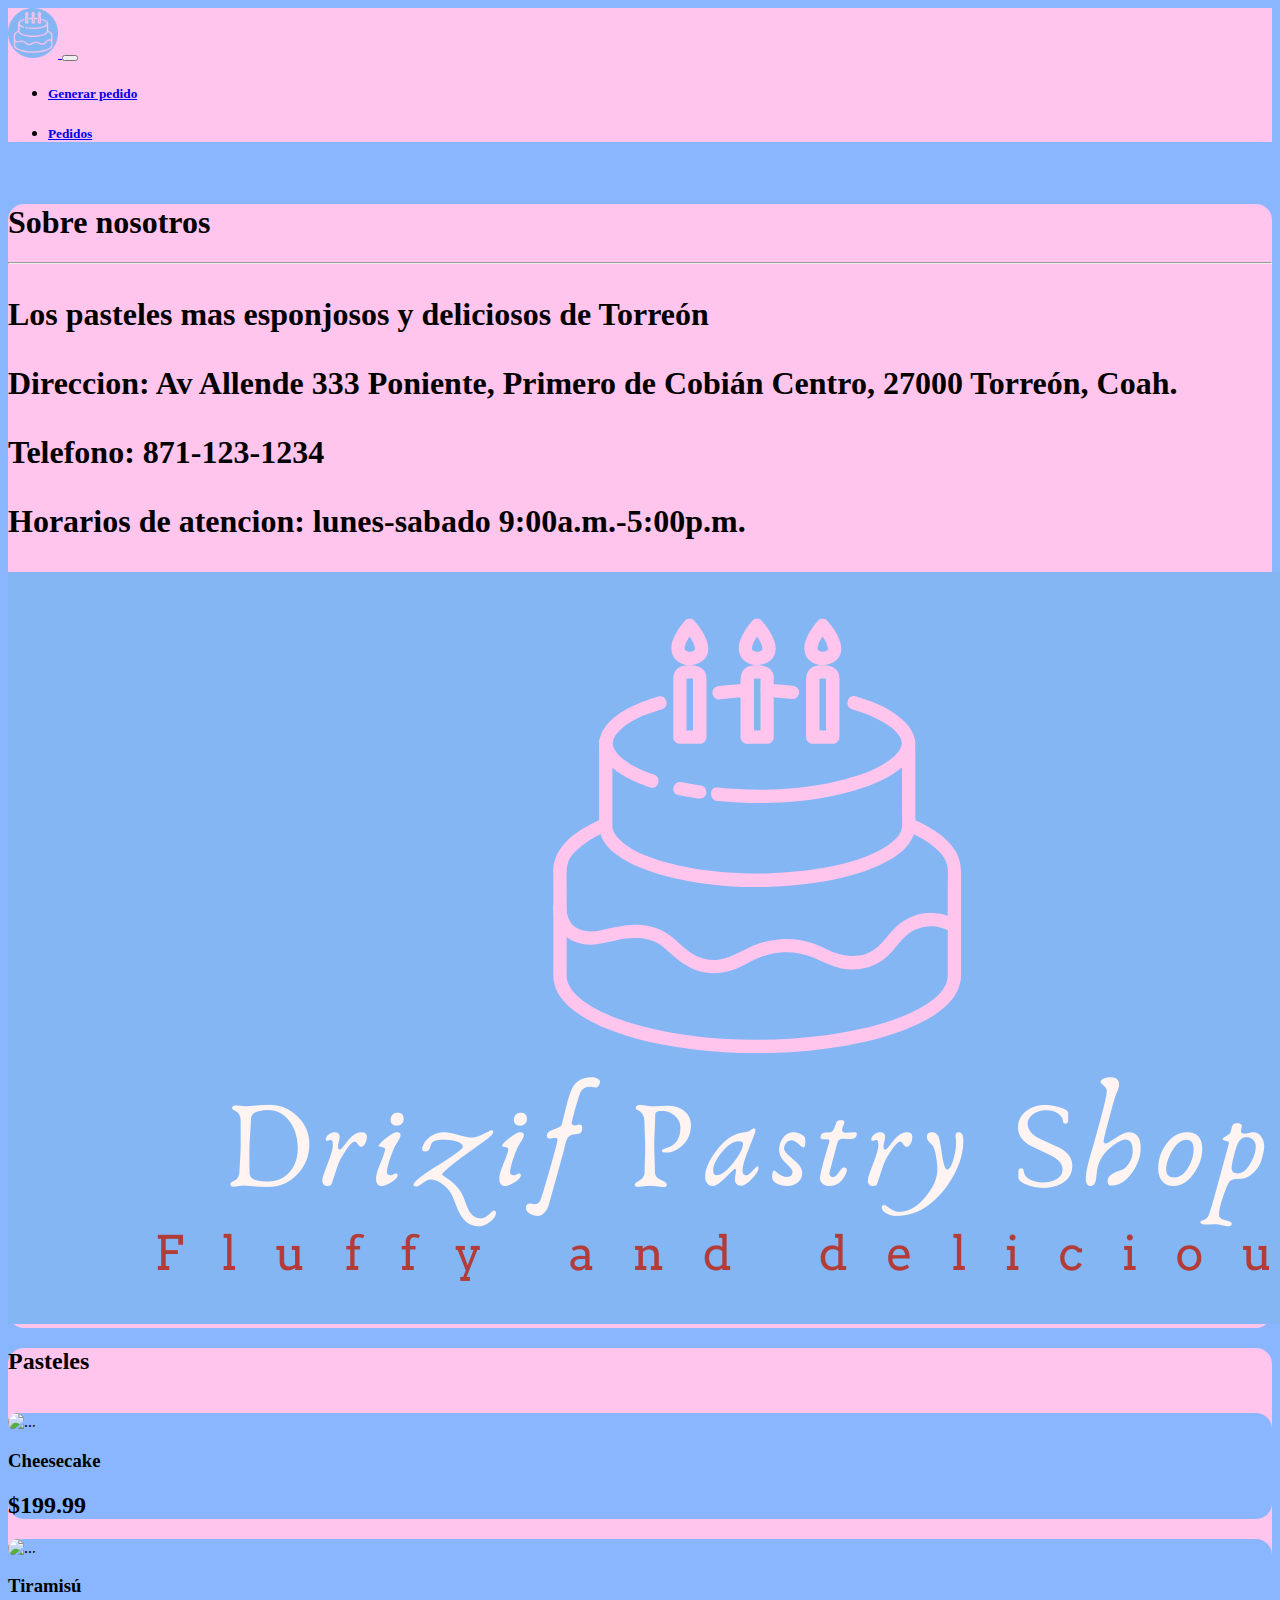
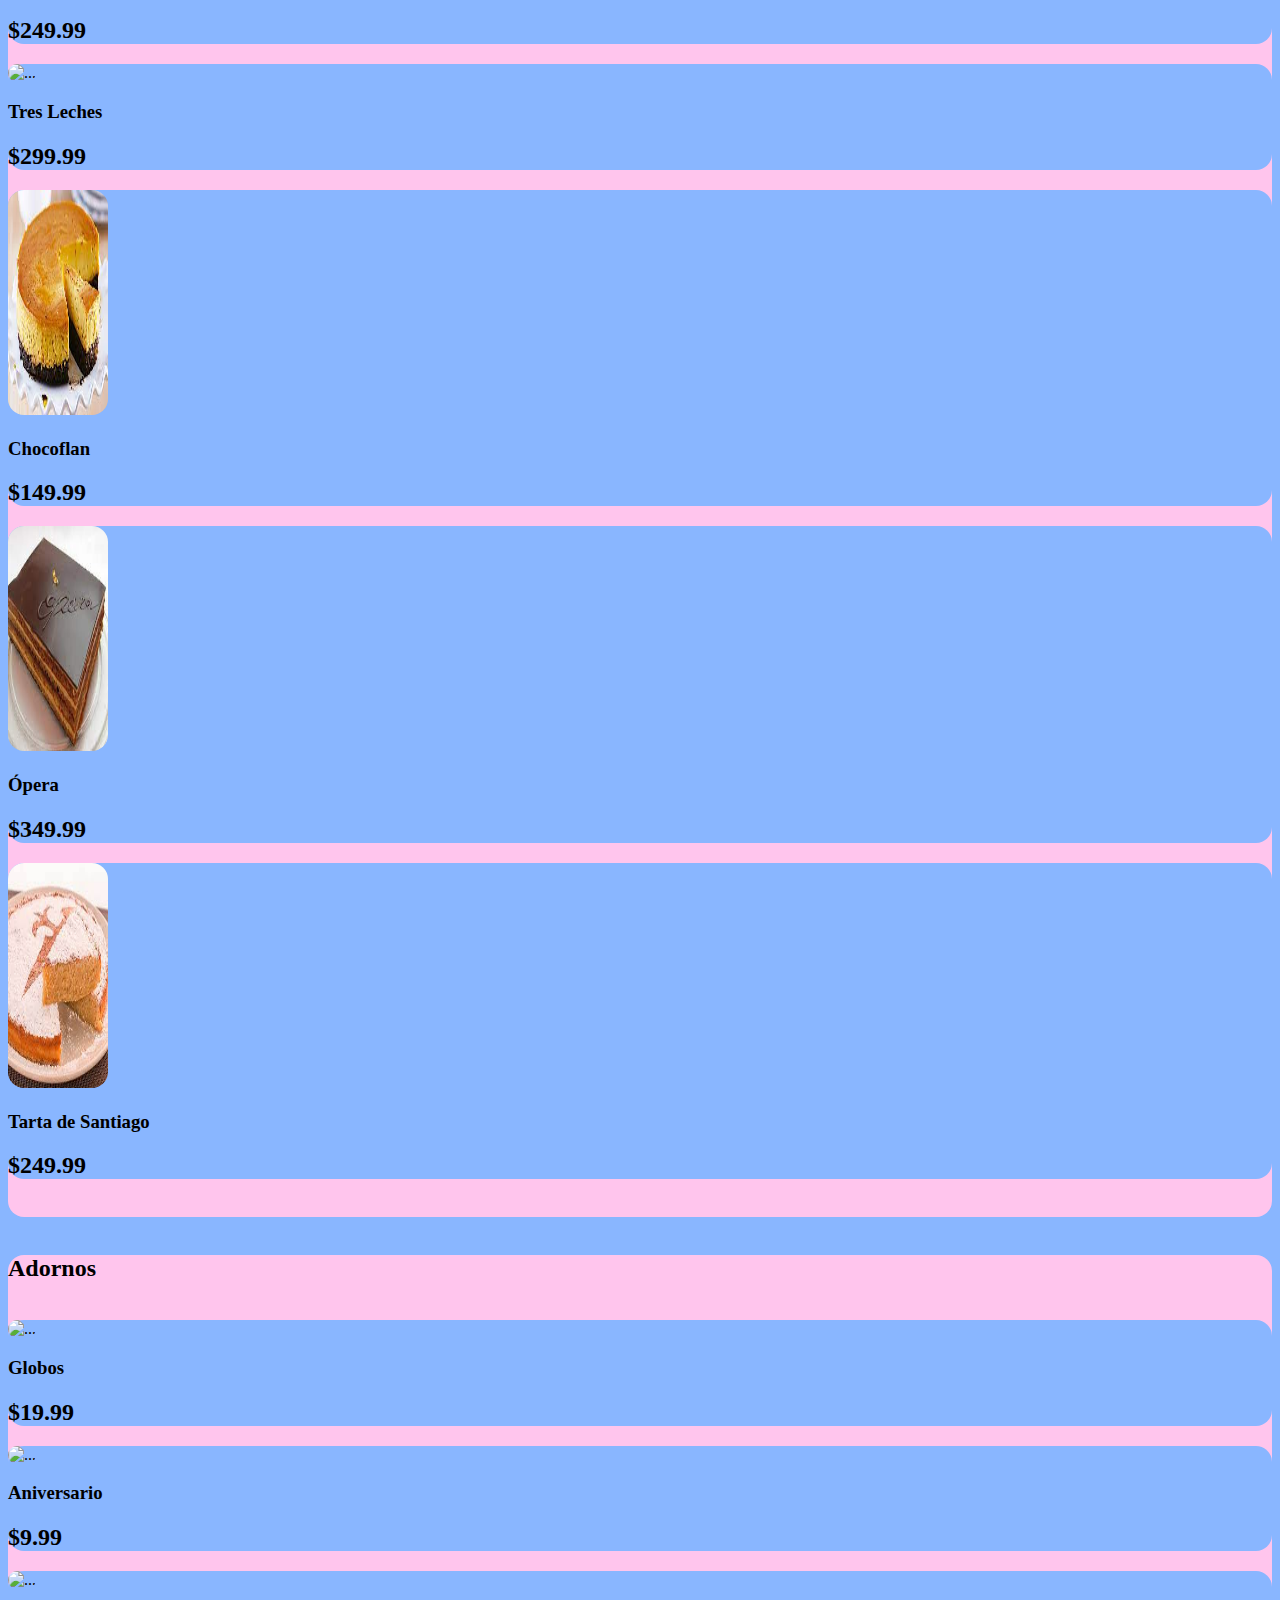
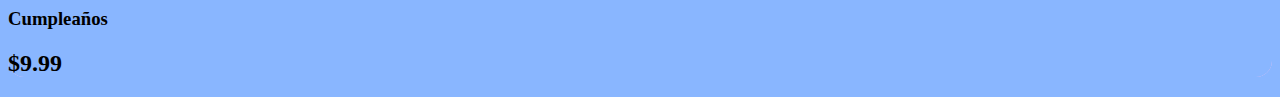
==== index.html @ e32e5324 "first commit" ====
<!DOCTYPE html>
<html lang="en">

<head>
  <meta charset="UTF-8">
  <meta http-equiv="X-UA-Compatible" content="IE=edge">
  <meta name="viewport" content="width=device-width, initial-scale=1.0">
  <title>Drizif Pastry Shop</title>
  <link rel="icon" href="./assets/icon.ico">
  <link href="https://cdn.jsdelivr.net/npm/bootstrap@5.1.3/dist/css/bootstrap.min.css" rel="stylesheet"
    integrity="sha384-1BmE4kWBq78iYhFldvKuhfTAU6auU8tT94WrHftjDbrCEXSU1oBoqyl2QvZ6jIW3" crossorigin="anonymous">
  <link rel="stylesheet" href="./styles/style.css">

  <nav class="navbar navbar-expand-lg navbar-light">
    <div class="container">
      <a class="navbar-brand" href="./index.html">
        <img src="./assets/icon.ico" alt="" width="50rem" height="50rem">
      </a>
      <button class="navbar-toggler" type="button" data-bs-toggle="collapse" data-bs-target="#navbarNav"
        aria-controls="navbarNav" aria-expanded="false" aria-label="Toggle navigation">
        <span class="navbar-toggler-icon"></span>
      </button>
      <div class="collapse navbar-collapse" id="navbarNav">
        <ul class="navbar-nav">

          <li class="nav-item">
            <h5><a class="nav-link" href="./shoppingCart.html">Generar pedido</a></h5>
          </li>
          <li class="nav-item">
            <h5><a class="nav-link" href="./pedidos.html">Pedidos</a></h5>
          </li>

        </ul>
      </div>

    </div>
  </nav>

</head>


<!-- Fluffy and delicious -->

<body>
  <br>
  <section class="py-4 text-center container">
    <div class="row py-lg-5">
      <div class="col-lg-6 col-md-8 mx-auto">
        <h1 class="fw-light">Sobre nosotros<h1>
            <hr>
            <p align="justify" class="lead text">Los pasteles mas esponjosos y deliciosos de Torreón</p>
            <p align="justify" class="lead text">
              Direccion: Av Allende 333 Poniente, Primero de Cobián Centro, 27000 Torreón, Coah.
            </p>
            <p align="justify" class="lead text">
              Telefono: 871-123-1234
            </p>
            <p align="justify" class="lead text">
              Horarios de atencion: lunes-sabado 9:00a.m.-5:00p.m.
            </p>
      </div>

      <div class="col-lg-5 col-md-8 mx-auto">
        <img src="assets/logo.png" class="img-fluid" alt="...">
      </div>

    </div>
  </section>

  <div class="album py-5 ">
    <div class="container py-3">

      <h2><span>Pasteles</span></h2>

      <br>
      <div class="row row-cols-1 row-cols-sm-2 row-cols-md-3 g-3">
        <div class="col">
          <div class="card">
            <img
              src="https://images.aws.nestle.recipes/resized/2017b5b6ae40076cad68b8d8fd489239_373_Cheesecake_sin_Horno_1200_600.jpg"
              class="card-img-top " width="100rem" height="225rem" alt="...">
            <div class="card-body">

              <div class="d-flex justify-content-between align-items-center">
                <h3 class="card-title">Cheesecake</h3>
                <h2 class="card-title pricing-card-title">$199.99</small></h2>
              </div>
            </div>
          </div>
        </div>

        <div class="col">
          <div class="card">
            <img src="https://cdn7.kiwilimon.com/recetaimagen/31211/35832.jpg" class="card-img-top" width="100rem"
              height="225rem" alt="...">
            <div class="card-body">

              <div class="d-flex justify-content-between align-items-center">
                <h3 class="card-title">Tiramisú</h3>
                <h2 class="card-title pricing-card-title">$249.99</small></h2>
              </div>
            </div>
          </div>
        </div>

        <div class="col">
          <div class="card">
            <img src="https://cdn.kiwilimon.com/recetaimagen/36187/th5-640x640-44504.jpg" class="card-img-top"
              width="100rem" height="225rem" alt="...">
            <div class="card-body">

              <div class="d-flex justify-content-between align-items-center">
                <h3 class="card-title">Tres Leches</h3>
                <h2 class="card-title pricing-card-title">$299.99</small></h2>
              </div>
            </div>
          </div>
        </div>

        <div class="col">
          <div class="card">
            <img
              src="[data-uri]"
              class="card-img-top" width="100rem" height="225rem" alt="...">
            <div class="card-body">

              <div class="d-flex justify-content-between align-items-center">
                <h3 class="card-title">Chocoflan</h3>
                <h2 class="card-title pricing-card-title">$149.99</small></h2>
              </div>
            </div>
          </div>
        </div>

        <div class="col">
          <div class="card">
            <img
              src="[data-uri]"
              class="card-img-top" width="100rem" height="225rem" alt="...">
            <div class="card-body">

              <div class="d-flex justify-content-between align-items-center">
                <h3 class="card-title">Ópera</h3>
                <h2 class="card-title pricing-card-title">$349.99</small></h2>
              </div>
            </div>
          </div>
        </div>

        <div class="col">
          <div class="card">
            <img
              src="[data-uri]"
              class="card-img-top" width="100rem" height="225rem" alt="...">
            <div class="card-body">

              <div class="d-flex justify-content-between align-items-center">
                <h3 class="card-title">Tarta de Santiago</h3>
                <h2 class="card-title pricing-card-title">$249.99</small></h2>
              </div>
            </div>
          </div>
        </div>
      </div>

      <br>
    </div>

    <br>
    <div class="container py-3">
      <h2><span>Adornos</span></h2>

      <br>
      <div class="row row-cols-1 row-cols-sm-2 row-cols-md-3 g-3">
        <div class="col">
          <div class="card">
            <img src="https://http2.mlstatic.com/D_NQ_NP_822176-MLM42068323653_062020-O.jpg" class="card-img-top "
              width="100rem" height="225rem" alt="...">
            <div class="card-body">

              <div class="d-flex justify-content-between align-items-center">
                <h3 class="card-title">Globos</h3>
                <h2 class="card-title pricing-card-title">$19.99</small></h2>
              </div>
            </div>
          </div>
        </div>

        <div class="col">
          <div class="card">
            <img src="https://m.media-amazon.com/images/I/51wwWTHb2TL._AC_SX466_.jpg" class="card-img-top"
              width="100rem" height="225rem" alt="...">
            <div class="card-body">

              <div class="d-flex justify-content-between align-items-center">
                <h3 class="card-title">Aniversario</h3>
                <h2 class="card-title pricing-card-title">$9.99</small></h2>
              </div>
            </div>
          </div>
        </div>

        <div class="col">
          <div class="card">
            <img src="https://m.media-amazon.com/images/I/81wUD+igp1L._AC_SX679_.jpg" class="card-img-top"
              width="100rem" height="225rem" alt="...">
            <div class="card-body">

              <div class="d-flex justify-content-between align-items-center">
                <h3 class="card-title">Cumpleaños</h3>
                <h2 class="card-title pricing-card-title">$9.99</small></h2>
              </div>
            </div>
          </div>
        </div>


      </div>
    </div>
  </div>


</body>
<script src="https://cdn.jsdelivr.net/npm/bootstrap@5.1.3/dist/js/bootstrap.bundle.min.js"
  integrity="sha384-ka7Sk0Gln4gmtz2MlQnikT1wXgYsOg+OMhuP+IlRH9sENBO0LRn5q+8nbTov4+1p" crossorigin="anonymous"></script>
</html>
---- styles/style.css ----
.container {
  background-color: #ffc5ed;
  border-radius: 1rem;

}

.navbar {
  background-color: #ffc5ed;

}

body {
  background-color: #89b6ff;
}

.card {
  background-size: cover;
  border-radius: 1rem;

}

.pedidos {
  background-color: #ffc5ed;
}

.badge {
  background-color: #89b6ff;
}

.card{
  background-color: #89b6ff;
}

.card-img-top{
  border-radius: 1rem;
}
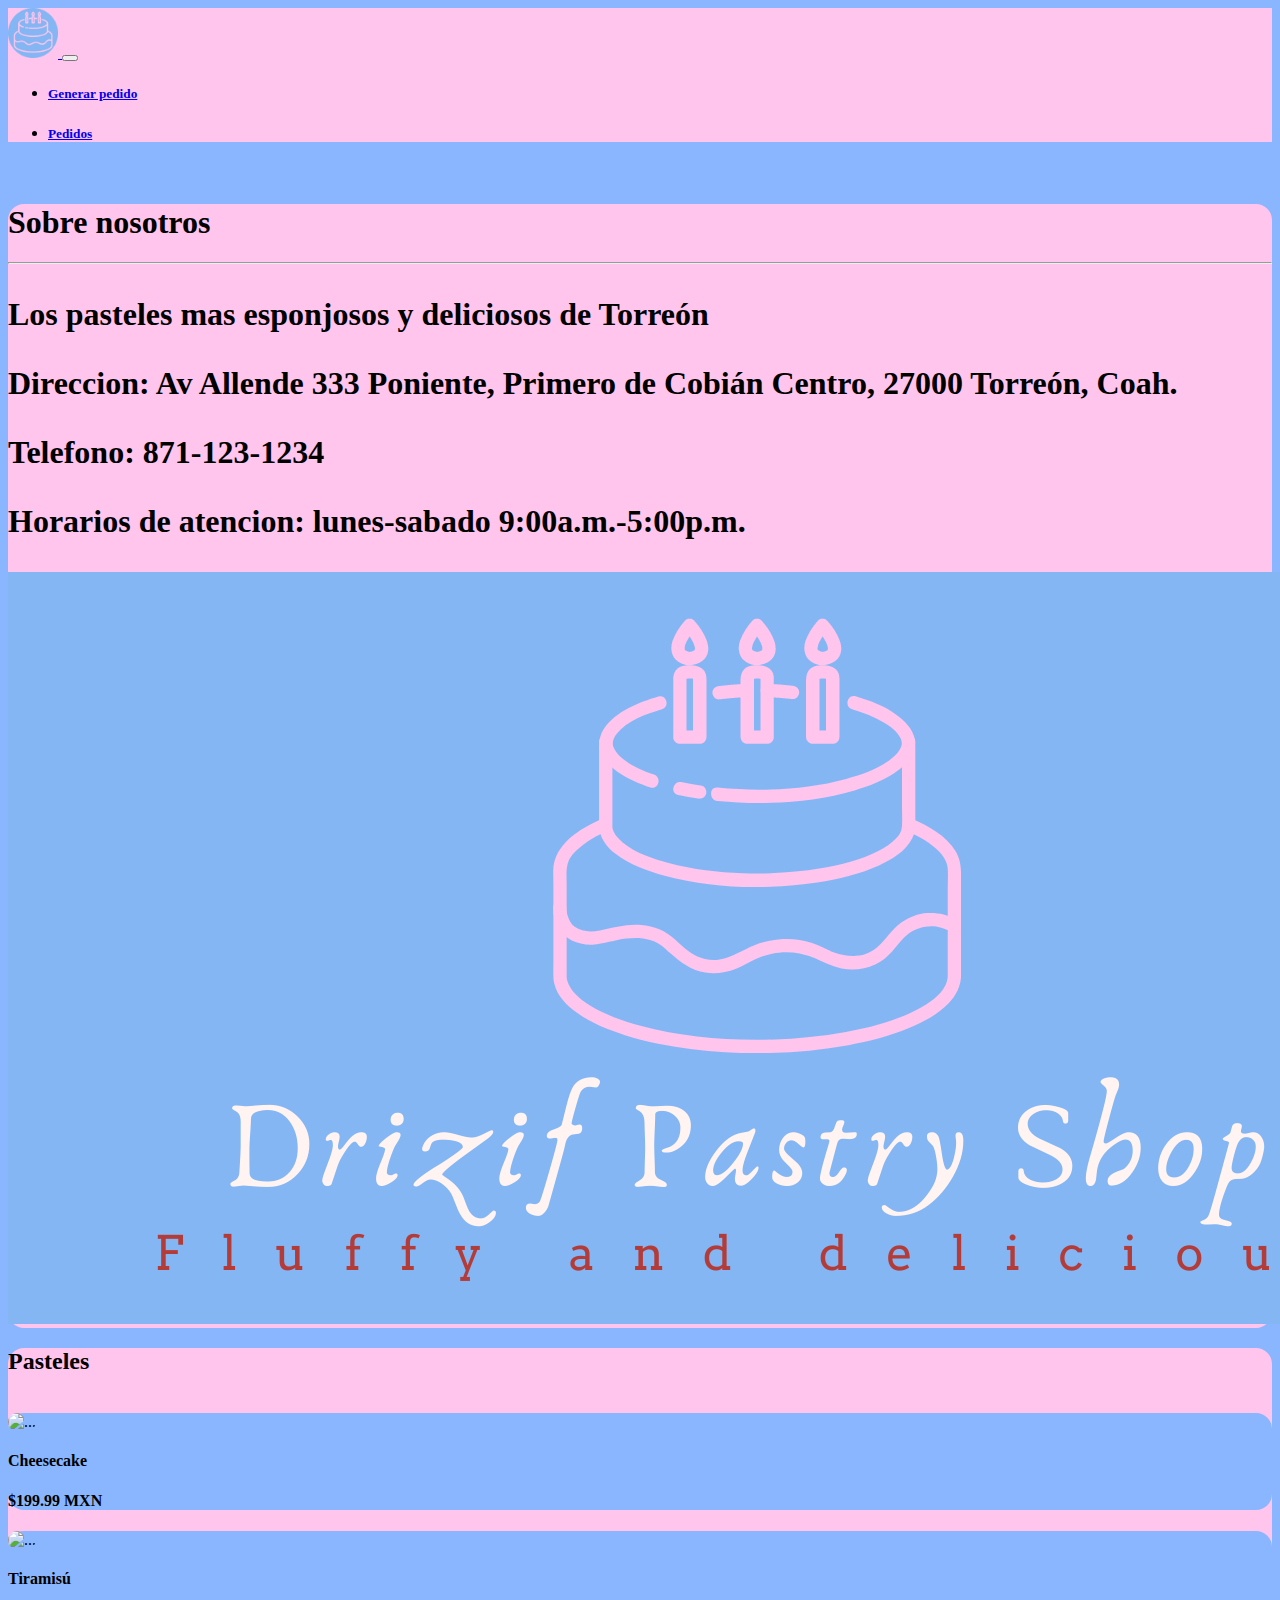
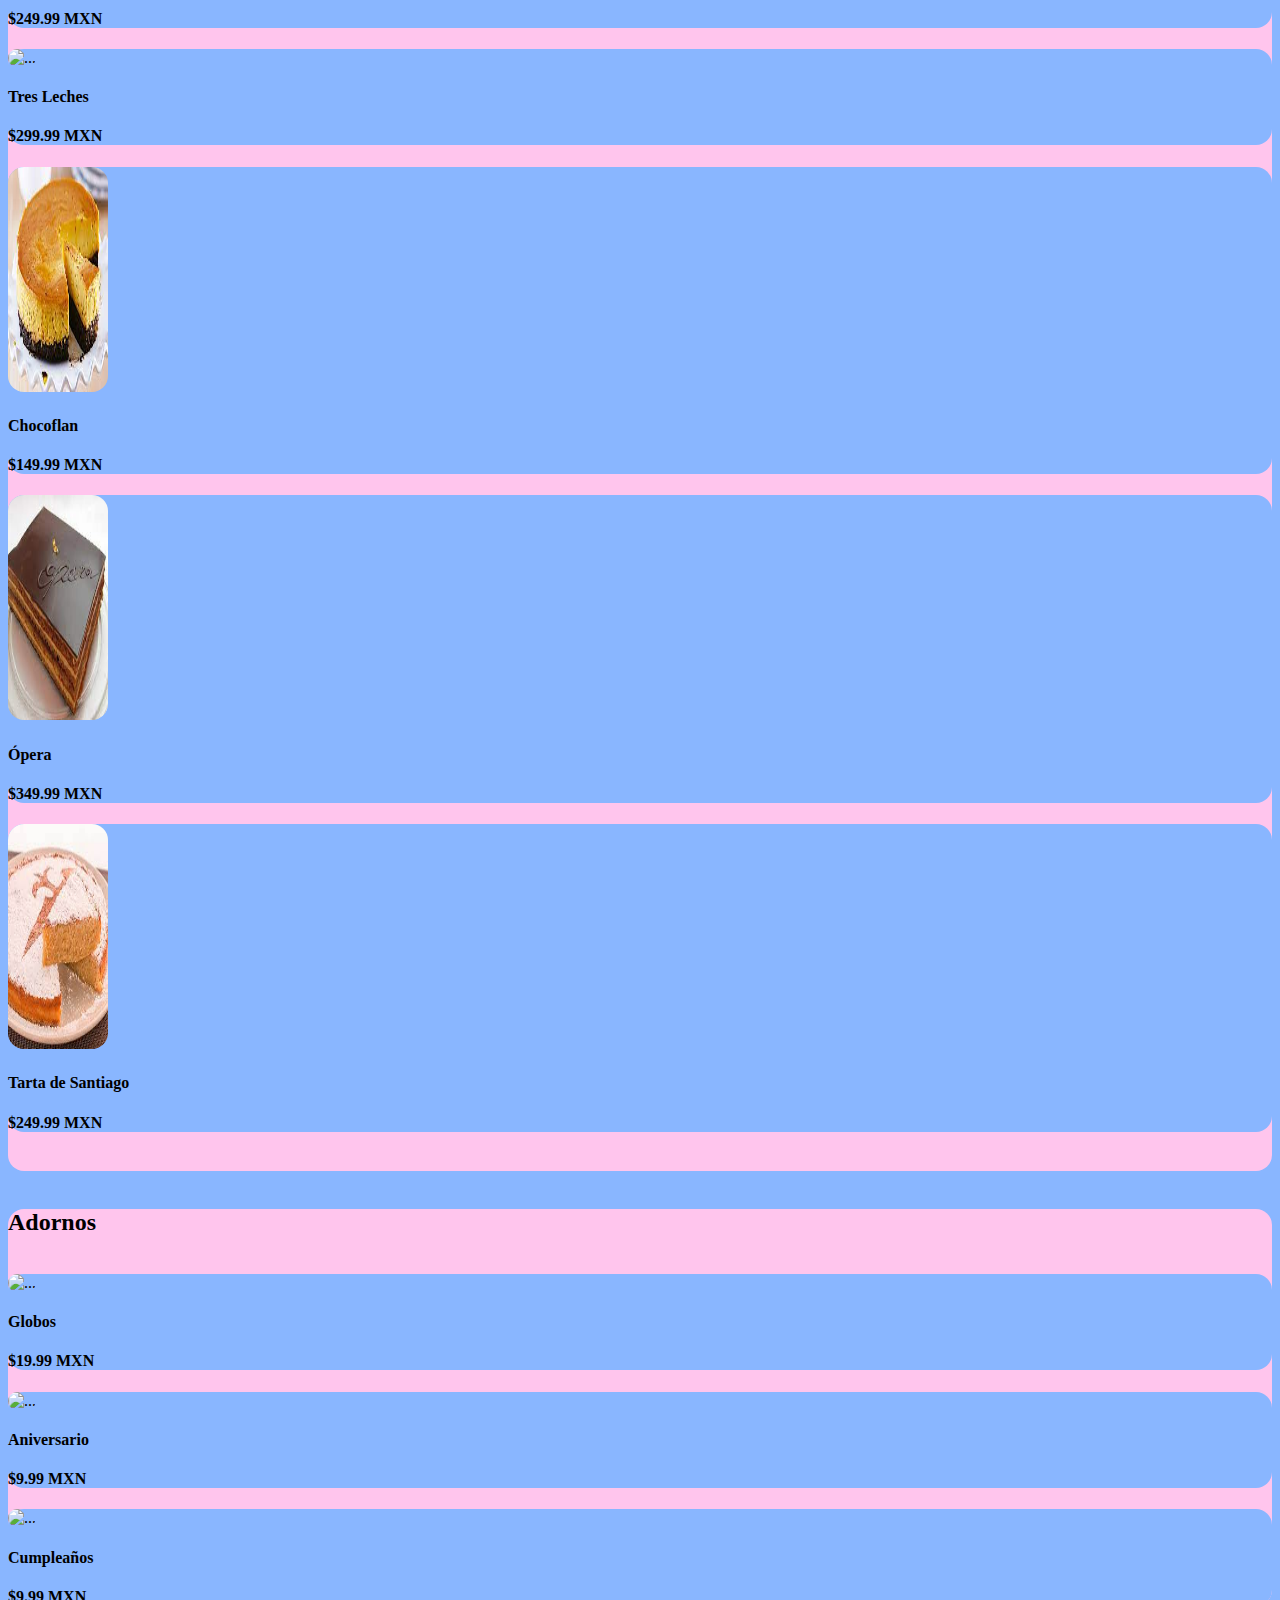
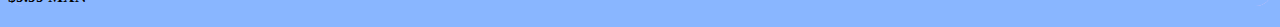
==== commit 80d4d071: "styles and more" ====
--- a/index.html
+++ b/index.html
@@ -82,8 +82,8 @@
             <div class="card-body">
 
               <div class="d-flex justify-content-between align-items-center">
-                <h3 class="card-title">Cheesecake</h3>
-                <h2 class="card-title pricing-card-title">$199.99</small></h2>
+                <h4 class="card-title">Cheesecake</h4>
+                <h4 class="card-title pricing-card-title">$199.99 MXN</small></h4>
               </div>
             </div>
           </div>
@@ -96,8 +96,8 @@
             <div class="card-body">
 
               <div class="d-flex justify-content-between align-items-center">
-                <h3 class="card-title">Tiramisú</h3>
-                <h2 class="card-title pricing-card-title">$249.99</small></h2>
+                <h4 class="card-title">Tiramisú</h4>
+                <h4 class="card-title pricing-card-title">$249.99 MXN</small></h4>
               </div>
             </div>
           </div>
@@ -110,8 +110,8 @@
             <div class="card-body">
 
               <div class="d-flex justify-content-between align-items-center">
-                <h3 class="card-title">Tres Leches</h3>
-                <h2 class="card-title pricing-card-title">$299.99</small></h2>
+                <h4 class="card-title">Tres Leches</h4>
+                <h4 class="card-title pricing-card-title">$299.99 MXN</small></h4>
               </div>
             </div>
           </div>
@@ -125,8 +125,8 @@
             <div class="card-body">
 
               <div class="d-flex justify-content-between align-items-center">
-                <h3 class="card-title">Chocoflan</h3>
-                <h2 class="card-title pricing-card-title">$149.99</small></h2>
+                <h4 class="card-title">Chocoflan</h4>
+                <h4 class="card-title pricing-card-title">$149.99 MXN</small></h4>
               </div>
             </div>
           </div>
@@ -140,8 +140,8 @@
             <div class="card-body">
 
               <div class="d-flex justify-content-between align-items-center">
-                <h3 class="card-title">Ópera</h3>
-                <h2 class="card-title pricing-card-title">$349.99</small></h2>
+                <h4 class="card-title">Ópera</h4>
+                <h4 class="card-title pricing-card-title">$349.99 MXN</small></h4>
               </div>
             </div>
           </div>
@@ -155,8 +155,8 @@
             <div class="card-body">
 
               <div class="d-flex justify-content-between align-items-center">
-                <h3 class="card-title">Tarta de Santiago</h3>
-                <h2 class="card-title pricing-card-title">$249.99</small></h2>
+                <h4 class="card-title">Tarta de Santiago</h4>
+                <h4 class="card-title pricing-card-title">$249.99 MXN</small></h4>
               </div>
             </div>
           </div>
@@ -179,8 +179,8 @@
             <div class="card-body">
 
               <div class="d-flex justify-content-between align-items-center">
-                <h3 class="card-title">Globos</h3>
-                <h2 class="card-title pricing-card-title">$19.99</small></h2>
+                <h4 class="card-title">Globos</h4>
+                <h4 class="card-title pricing-card-title">$19.99 MXN</small></h4>
               </div>
             </div>
           </div>
@@ -193,8 +193,8 @@
             <div class="card-body">
 
               <div class="d-flex justify-content-between align-items-center">
-                <h3 class="card-title">Aniversario</h3>
-                <h2 class="card-title pricing-card-title">$9.99</small></h2>
+                <h4 class="card-title">Aniversario</h4>
+                <h4 class="card-title pricing-card-title">$9.99 MXN</small></h4>
               </div>
             </div>
           </div>
@@ -207,8 +207,8 @@
             <div class="card-body">
 
               <div class="d-flex justify-content-between align-items-center">
-                <h3 class="card-title">Cumpleaños</h3>
-                <h2 class="card-title pricing-card-title">$9.99</small></h2>
+                <h4 class="card-title">Cumpleaños</h4>
+                <h4 class="card-title pricing-card-title">$9.99 MXN</small></h4>
               </div>
             </div>
           </div>
--- a/styles/style.css
+++ b/styles/style.css
@@ -27,10 +27,20 @@
   background-color: #89b6ff;
 }
 
-.card{
+.card {
   background-color: #89b6ff;
 }
 
-.card-img-top{
+.card-img-top {
+  border-radius: 1rem;
+}
+
+.total {
+  position: absolute;
+  text-align: right;
+  right: 10px;
+}
+
+.modal-content {
   border-radius: 1rem;
 }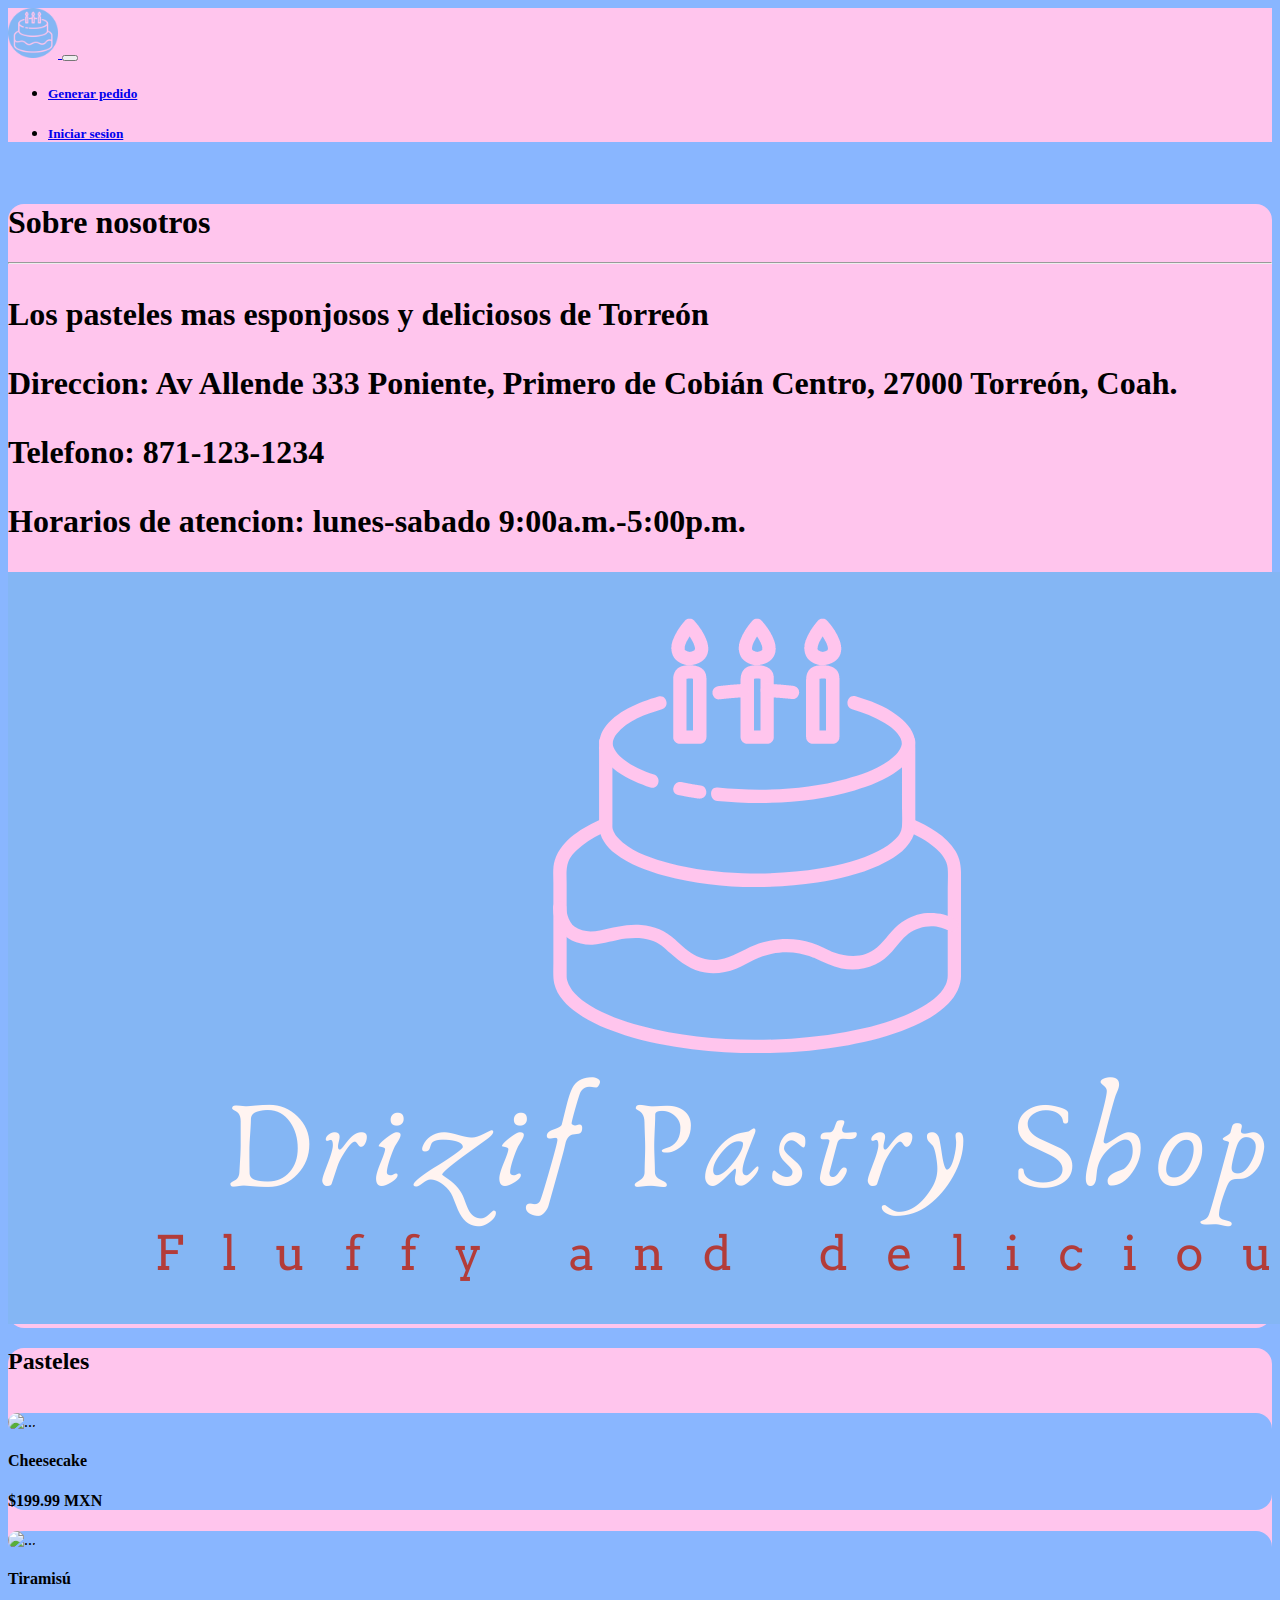
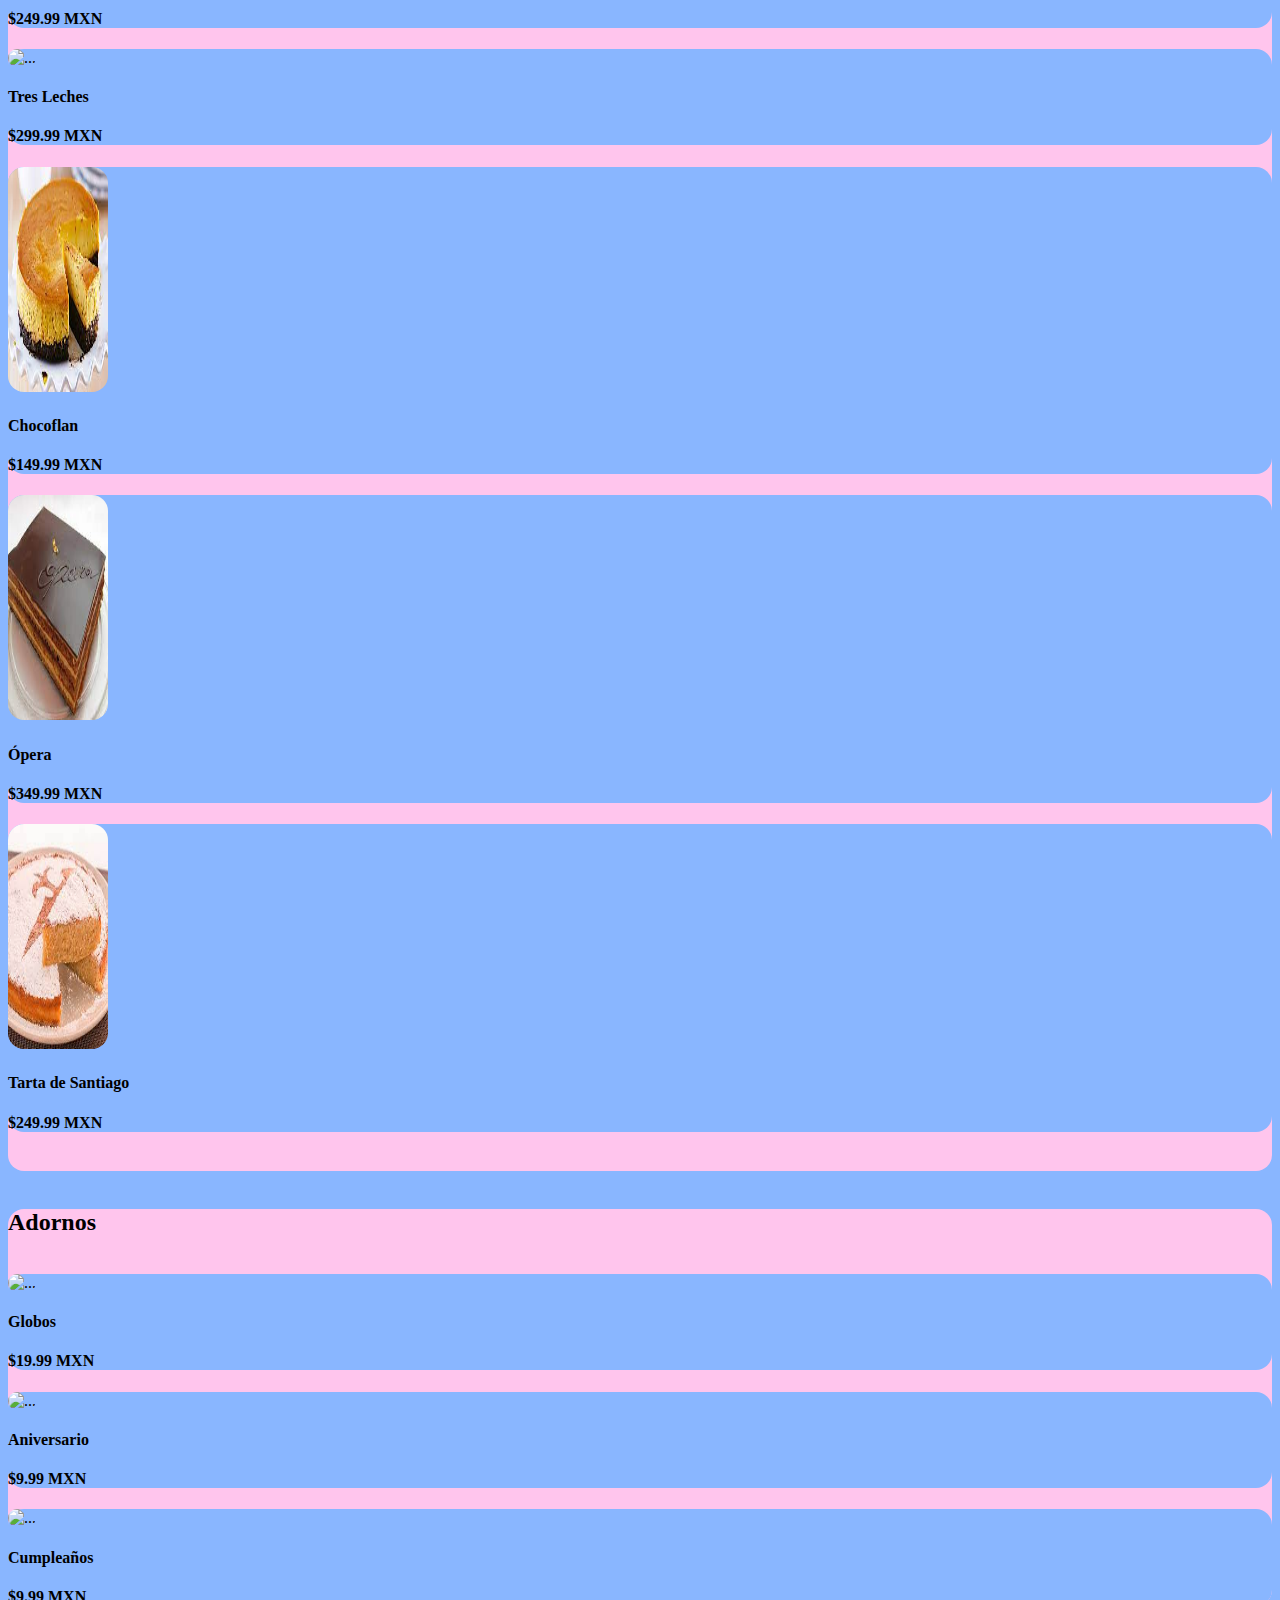
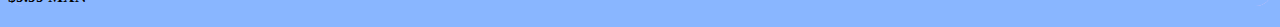
==== commit 49f00b51: "login and login validation" ====
--- a/index.html
+++ b/index.html
@@ -27,7 +27,7 @@
             <h5><a class="nav-link" href="./shoppingCart.html">Generar pedido</a></h5>
           </li>
           <li class="nav-item">
-            <h5><a class="nav-link" href="./pedidos.html">Pedidos</a></h5>
+            <h5><a class="nav-link" id="login" href="./login.html">Iniciar sesion</a></h5>
           </li>
 
         </ul>
@@ -221,6 +221,7 @@
 
 
 </body>
+<script src="./scripts/checkLogin.js"></script>
 <script src="https://cdn.jsdelivr.net/npm/bootstrap@5.1.3/dist/js/bootstrap.bundle.min.js"
   integrity="sha384-ka7Sk0Gln4gmtz2MlQnikT1wXgYsOg+OMhuP+IlRH9sENBO0LRn5q+8nbTov4+1p" crossorigin="anonymous"></script>
 </html>--- a/styles/style.css
+++ b/styles/style.css
@@ -43,4 +43,8 @@
 
 .modal-content {
   border-radius: 1rem;
+}
+
+.navbar-collapse{
+  justify-content: end;
 }